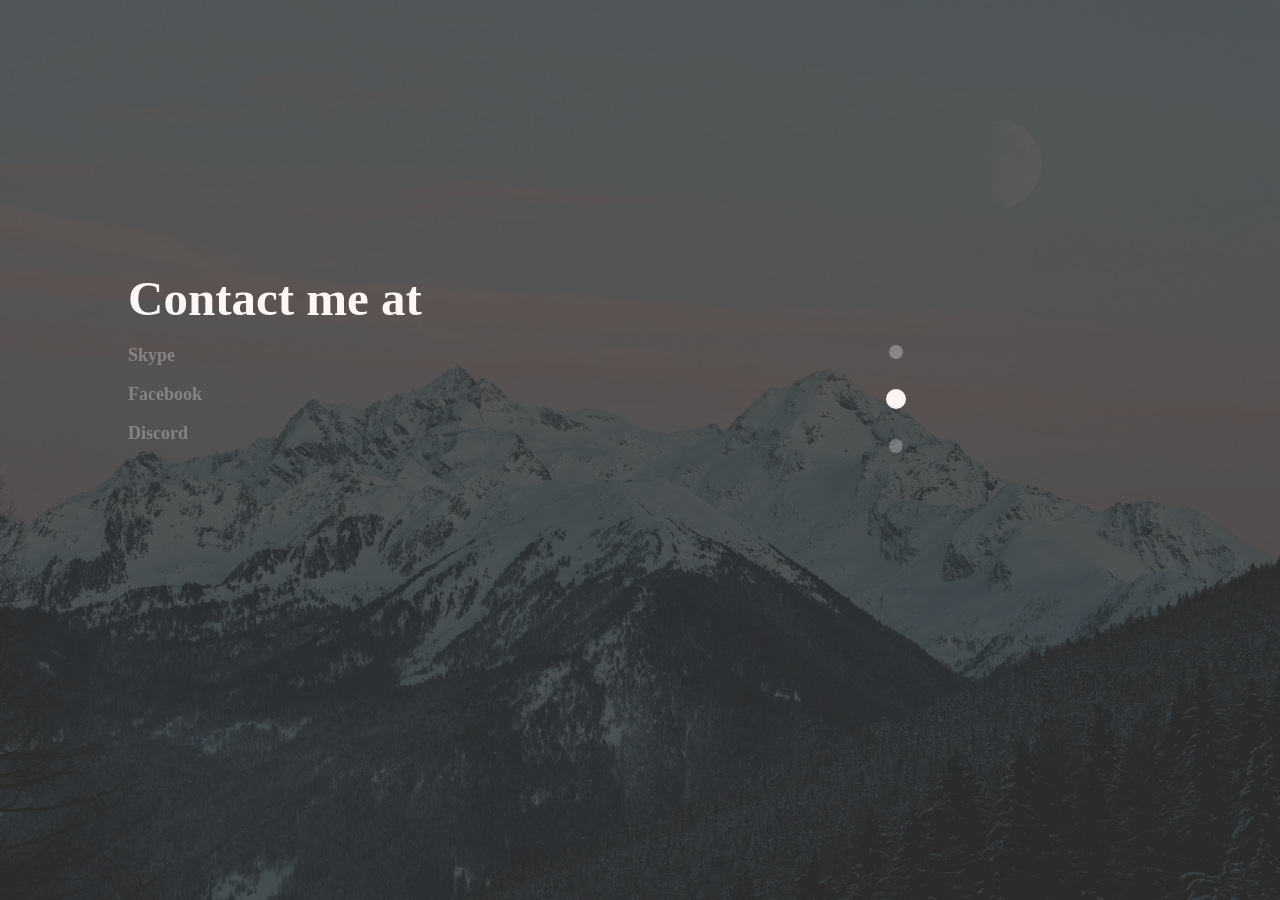
==== contact.html @ a277bd8b "Big Changes" ====
<!DOCTYPE html>
<html lang="en">
<head>
    <meta charset="UTF-8">
    <meta name="viewport" content="width=device-width, initial-scale=1.0">
    <meta http-equiv="X-UA-Compatible" content="ie=edge">
    <title>Portfolio</title>
    <link rel="stylesheet" href="src/style.css">
    <link rel="text/javascript" href="src/javascript.js">
    <link rel="text/javascript" href="src/loading.js">
</head>
<body>
    <div class="filter">
        <div class="container">
            <div class="things">
                <div class="part1">
                    <h1 class="hi">Contact me at</h1>
                    <a href="https://wwww.facebook.com"><h2 class="shorter">Skype</h2></a>
                    <a href="https://wwww.facebook.com"><h2 class="shorter">Facebook</h2></a>
                    <a href="https://wwww.facebook.com"><h2 class="shorter">Discord</h2></a>
                </div>
                <div class="part2">
                    <a href="index.html"><div class="home inactioveOne"></div></a>
                    <a href="contact.html"><div class="contact activeOne"></div></a> 
                    <a href="portfolio.html"><div class="portfolio inactioveOne"></div></a>   
                </div>
            </div>
        </div>
    </div>
</body>
</html>
---- src/style.css ----
@font-face {
    font-family: AquaFont;
    src: url(../src/font/aqua.ttf);
}
h1 {
    margin: 0;
    font-size: 49px;
}
.hi {
    margin-top: 20vh; 
}
.short {
    font-size: 22px;
    opacity: .3;
}
body {
    margin: 0;
    height: 100vh;
    background-image: url(../imgs/mountains.jpg);
    background-position: center;
    background-repeat: no-repeat;
    background-size: cover;
}
.filter {
    width: 100wh;
    height: 100vh;
    background-color: #333333;
    opacity: .8;
    position: static;
}
.container {
    background-color: transparent;
    color: white;
    font-family: AquaFont;
    width: 100vw;
    height: 100vh;
    display: flex;
    align-items: center;
    justify-content: center;
}
.things {
    width: 80vw;
    height: 80vh;
    display: flex;
    
}
.part1 {
    width: 50%;

}
.part2 {
    width: 50%;
    margin-top: 25vh;
}
.home, .contact, .portfolio {
    width: 20px;
    height: 20px;
    border-radius: 100%;
    background-color: white;
    margin: 3vh auto;
    transform: scale(.7);
    opacity: .3;
    cursor: pointer;
    transition: 300ms;
}
.activeOne {
    opacity: 1;
    transform: scale(1);
}
.activeOne:hover {
    opacity: .1;
}
.inactioveOne:hover {
    opacity: .9;
}
.shorter {
    font-size: 18px;
    opacity: .3;
    margin-top: 2vh;
    width: 100px;
}
a {
    color: white;
    text-decoration: none;
    transition: 300ms;
    width: 100px;
}
a:hover {
    opacity: 1;
}
.portarea {
    margin-top: 3vh;
    width: 100%;
    display: flex;
    flex-wrap: wrap;
}
.portbox {
    margin: 5px;
    width: 152px;
    height: 152px;
    background-color: white;
}
@media screen and (max-width: 600px) {
    .part1, .part2 {
        width: 100%;
    }
    .part2 {
        margin-top: 10vh;
    }
    h1 {
        font-size: 28px;
    }
    .things {
        flex-direction: column;
    }
    .portbox {
        width: 65px;
        height: 65px;
    }
}
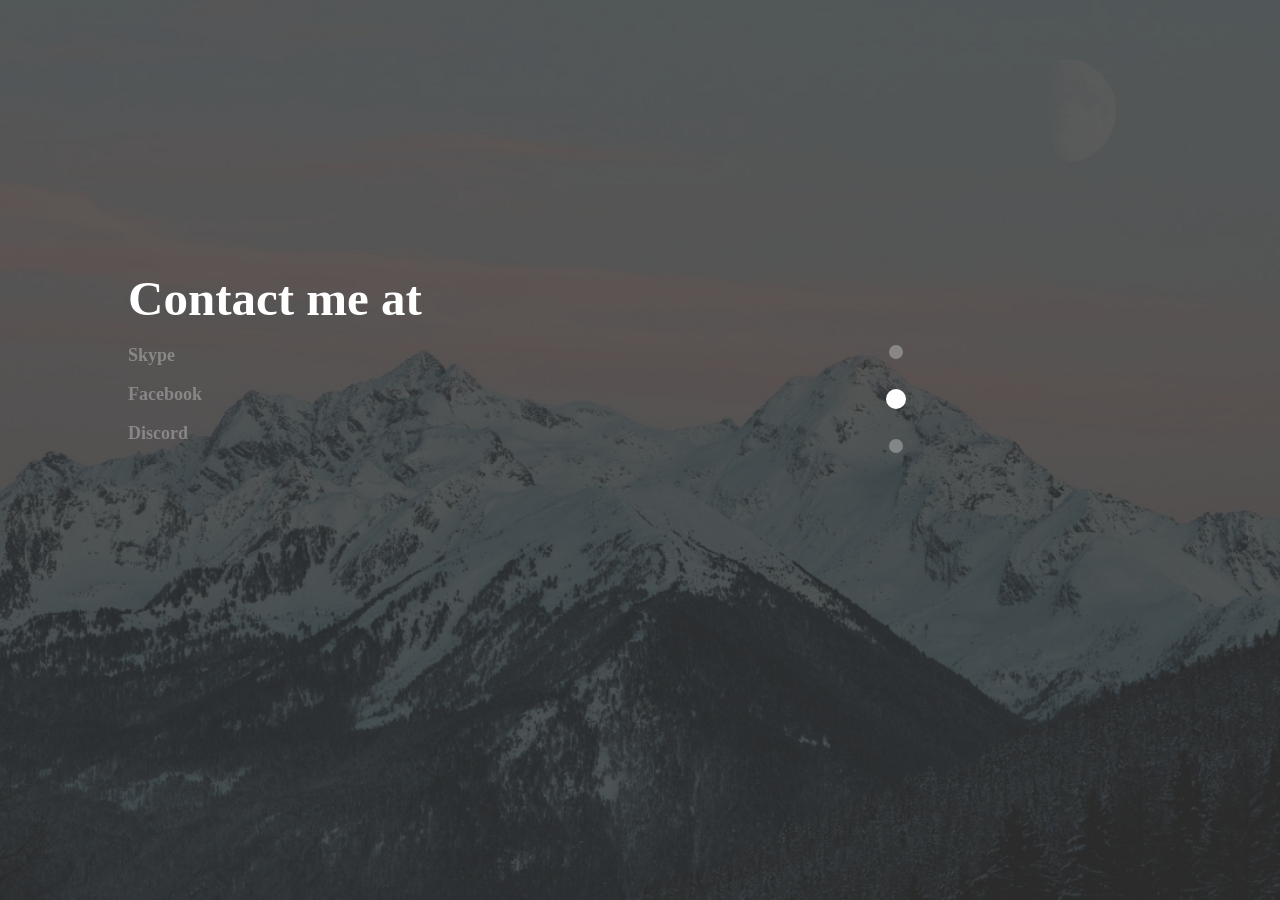
==== commit 3ca75c8e: "Initial commit" ====
--- a/contact.html
+++ b/contact.html
@@ -6,24 +6,26 @@
     <meta http-equiv="X-UA-Compatible" content="ie=edge">
     <title>Portfolio</title>
     <link rel="stylesheet" href="src/style.css">
-    <link rel="text/javascript" href="src/javascript.js">
-    <link rel="text/javascript" href="src/loading.js">
 </head>
 <body>
-    <div class="filter">
-        <div class="container">
-            <div class="things">
-                <div class="part1">
-                    <h1 class="hi">Contact me at</h1>
-                    <a href="https://wwww.facebook.com"><h2 class="shorter">Skype</h2></a>
-                    <a href="https://wwww.facebook.com"><h2 class="shorter">Facebook</h2></a>
-                    <a href="https://wwww.facebook.com"><h2 class="shorter">Discord</h2></a>
-                </div>
-                <div class="part2">
-                    <a href="index.html"><div class="home inactioveOne"></div></a>
-                    <a href="contact.html"><div class="contact activeOne"></div></a> 
-                    <a href="portfolio.html"><div class="portfolio inactioveOne"></div></a>   
-                </div>
+    <div class="container">
+        <div class="things">
+            <div class="part1">
+                    <h1 class="salute">Contact me at</h1>
+                        <a href="https://wwww.facebook.com">
+                            <h2 class="shorter">Skype</h2></a>
+                        <a href="https://wwww.facebook.com">
+                            <h2 class="shorter">Facebook</h2></a>
+                        <a href="https://wwww.facebook.com">
+                            <h2 class="shorter">Discord</h2></a>
+            </div>
+            <div class="part2">
+                        <a href="index.html">
+                            <div class="home inactioveOne"></div></a>
+                        <a href="contact.html">
+                            <div class="contact activeOne"></div></a> 
+                        <a href="portfolio.html">
+                            <div class="portfolio inactioveOne"></div></a>   
             </div>
         </div>
     </div>
--- a/src/style.css
+++ b/src/style.css
@@ -1,3 +1,4 @@
+/* Font Face */
 @font-face {
     font-family: AquaFont;
     src: url(../src/font/aqua.ttf);
@@ -6,7 +7,7 @@
     margin: 0;
     font-size: 49px;
 }
-.hi {
+.salute {
     margin-top: 20vh; 
 }
 .short {
@@ -15,23 +16,17 @@
 }
 body {
     margin: 0;
+    width: 100wh;
     height: 100vh;
     background-image: url(../imgs/mountains.jpg);
     background-position: center;
     background-repeat: no-repeat;
     background-size: cover;
 }
-.filter {
-    width: 100wh;
-    height: 100vh;
-    background-color: #333333;
-    opacity: .8;
-    position: static;
-}
 .container {
     background-color: transparent;
     color: white;
-    font-family: AquaFont;
+    font-family: 'AquaFont';
     width: 100vw;
     height: 100vh;
     display: flex;
@@ -63,6 +58,9 @@
     cursor: pointer;
     transition: 300ms;
 }
+
+/* Active Part */
+
 .activeOne {
     opacity: 1;
     transform: scale(1);
@@ -73,6 +71,7 @@
 .inactioveOne:hover {
     opacity: .9;
 }
+
 .shorter {
     font-size: 18px;
     opacity: .3;
@@ -100,21 +99,22 @@
     height: 152px;
     background-color: white;
 }
+/* MEDIA SCREEN */
 @media screen and (max-width: 600px) {
     .part1, .part2 {
-        width: 100%;
+            width: 100%;
     }
     .part2 {
-        margin-top: 10vh;
+            margin-top: 10vh;
     }
     h1 {
-        font-size: 28px;
+            font-size: 28px;
     }
     .things {
-        flex-direction: column;
+            flex-direction: column;
     }
     .portbox {
-        width: 65px;
-        height: 65px;
+            width: 65px;
+            height: 65px;
     }
 }
